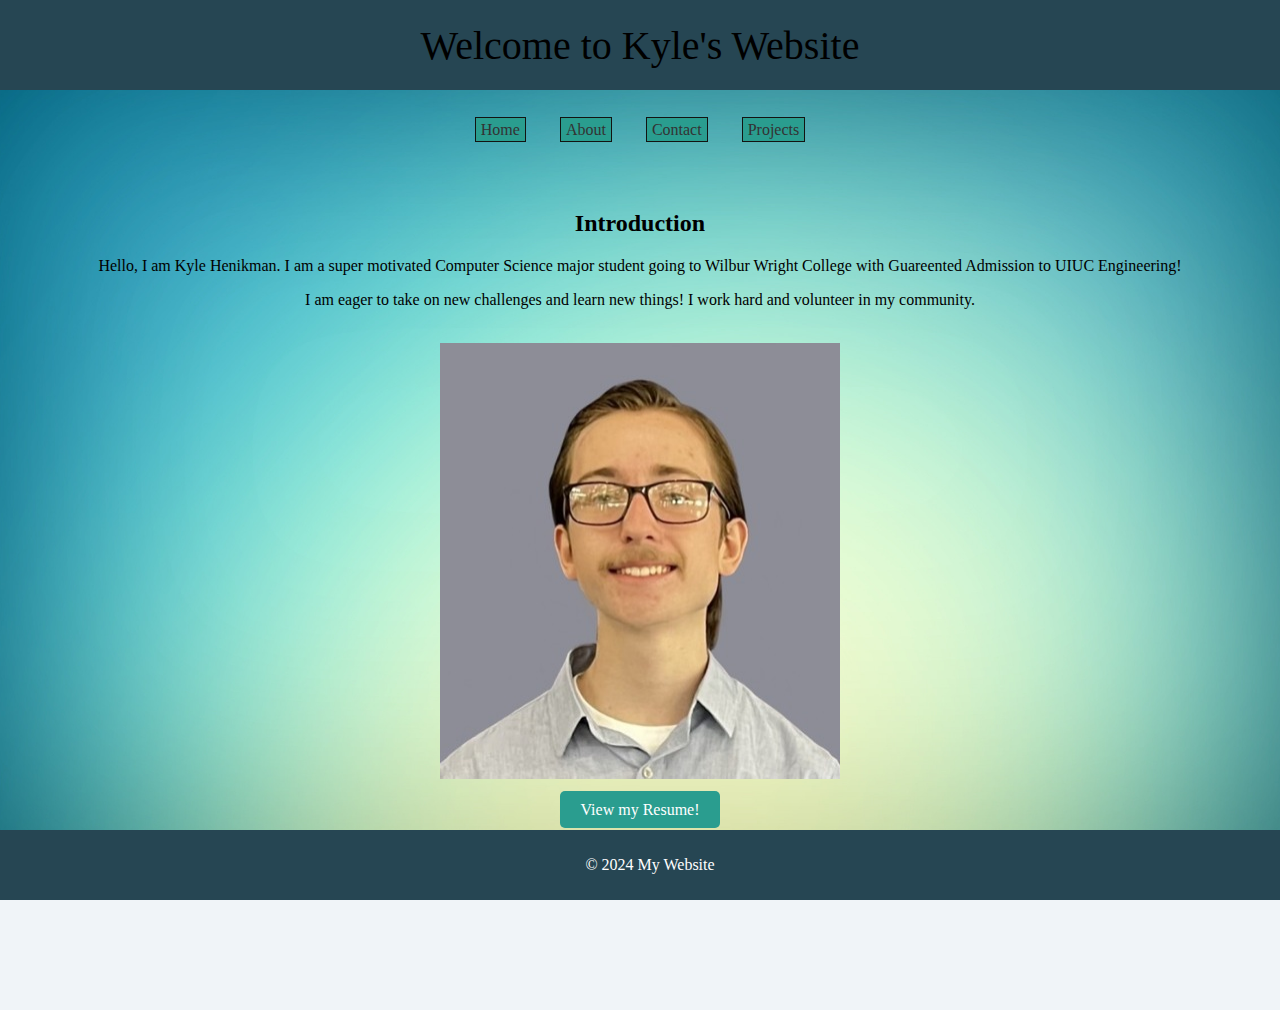
==== index.html @ 340f6f2b "Website Contents #1" ====
<!DOCTYPE html>
<html lang="en">
<head>
    <meta charset="UTF-8">
    <meta name="viewport" content="width=device-width, initial-scale=1.0">
    <title>My Website</title>
    <link rel="stylesheet" href="stylesProjects.css"> <!-- Link to CSS file -->
    <style>

.resume-button {
        background-color: #2A9D8F;
        color: white;
        padding: 10px 20px;
        border-radius: 5px;
        text-decoration: none;
        transition: background-color 0.3s ease;
}

.resume-button:hover {
        background-color: #121311;
        color: #2A9D8F;
}

#about {
    height: 800px;
}

    </style>

</head>
<body>
    <header>
        <p>Welcome to Kyle's Website</p>
    </header>
    <nav>
        <ul>
            <li><a href="index.html">Home</a></li>
            <li><a href="about.html">About</a></li>
            <li><a href="contact.html">Contact</a></li>
            <li><a href="projects.html">Projects</a></li>
        </ul>
    </nav>

    
        <!-- Contact Section -->
        <!-- <section id="contact">
            <h2>Contact</h2>
            <p>This is the contact section of the website.</p>
        </section> -->
        <section id="about">
            <h2>Introduction</h2>
            <p>Hello, I am Kyle Henikman. I am a super motivated Computer Science major student going to Wilbur Wright College with Guareented Admission to UIUC Engineering!
            <br>    
            <p>I am eager to take on new challenges and learn new things! I work hard and volunteer in my community.</p>
            <br>
            <img src = "images/portrait.jpeg" width=400 height=436</img>
            <br>
            <br>
            <a href="documents/Kyle Henikman's Resume.pdf" class= "resume-button">View my Resume!</a>
            <!-- <img src = "https://tse1.mm.bing.net/th?id=OIP.hU3YlVUVxAgDOyTbfyptGgHaFj&pid=Api"</img> -->
            
        </section>
    <footer>
        <p>© 2024 My Website</p>
    </footer>
</body>
</html>
---- stylesProjects.css ----
body {
    font-family: Lato, Roboto; /* These are the fonts of google therefore the most readable */
    margin: 0;
    padding: 0;
    background-color: #f0f4f8;
    height: 750px;


        background-image: url('images/background9.jpg');
        /* height: 500px; */
        /* Parrallax Effect */
        background-attachment: fixed;
        background-position: center;
        background-repeat: no-repeat;
        background-size: cover;
    

}

header {
    font-family: Lato, Roboto; /* These are the fonts of google therefore the most readable */
    background-color: #264653;
    text-align: center;
    align-items: center; /* Center vertically */
    display: flex; /* Corrected display property */
    justify-content: center; /* Center horizontally */
    padding: 20px;
    font-size: 40px;
    color: black;
    height: 50px; /* Increased height for better vertical centering */
}

nav ul {
    color:#2A9D8F;
    text-decoration: none;
    list-style-type: none;
    padding: 0;
    text-align: center;
    /* border: 2px solid #121311;
    border-radius: 5px; */
}

nav ul li {
    text-decoration: none;
    display: inline-block;
    margin: 15px;
    

    
}

/* Style the link color */
.custom-link {
    color: #2A9D8F;              /* Set your preferred link color */
    text-decoration: none;       /* Remove the underline */
}

/* Remove purple color when the link has been visited */
.custom-link:visited {
    color: #2A9D8F;              /* Ensure visited link keeps the same color */
    text-decoration: none;       /* Ensure no underline for visited links */
}


nav ul li a {
    text-decoration: none;
    padding-top: 3px;  /* Adds 20px of padding to the top */
    padding-bottom: 3px; /* Adds 30px of padding to the bottom */
    padding-left: 5px;
    padding-right: 5px;
    background-color: #2A9D8F;
    border: 1px solid #121311;
    color: #333;
}

nav ul li a:hover { 
    text-decoration: none;
    background-color: #121311; /* Change background color on hover */
    color: #2A9D8F; /* Change text color on hover */
    transition: background-color 0.3s ease; /* Transition between hover goes so hard */
}



section {
    padding: 20px;
    text-align: center;
}

footer {
    font-family: Lato, Roboto; /* These are the fonts of google therefore the most readable */
    background-color: #264653;
    color: white;
    text-align: center;
    padding: 10px;
    position: fixed;
    bottom: 0;
    width: 100%;
}
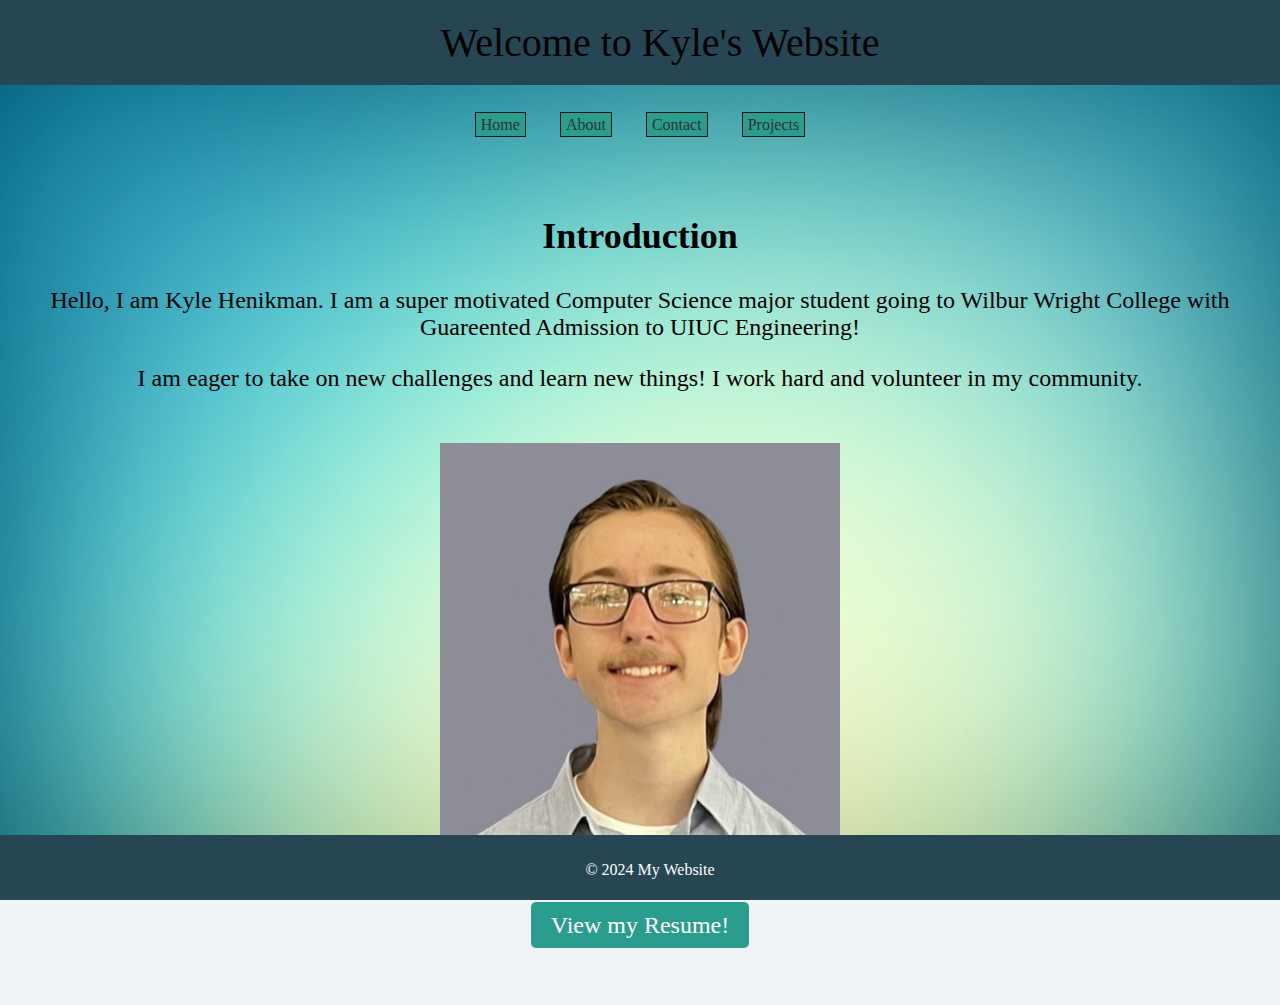
==== commit 7f19e22e: "website test update #2" ====
--- a/index.html
+++ b/index.html
@@ -23,6 +23,8 @@
 
 #about {
     height: 800px;
+    font-size: 1.5rem; /* 1.5 times the root font size (usually 16px by default) */
+
 }
 
     </style>
--- a/stylesProjects.css
+++ b/stylesProjects.css
@@ -27,7 +27,8 @@
     padding: 20px;
     font-size: 40px;
     color: black;
-    height: 50px; /* Increased height for better vertical centering */
+    height: 5vh; /* 100% of the viewport's height */
+    width: 100%; /* 100% of the viewport's width */
 }
 
 nav ul {
@@ -95,5 +96,7 @@
     padding: 10px;
     position: fixed;
     bottom: 0;
+    height: 5vh; /* 100% of the viewport's height */
+    
     width: 100%;
 }
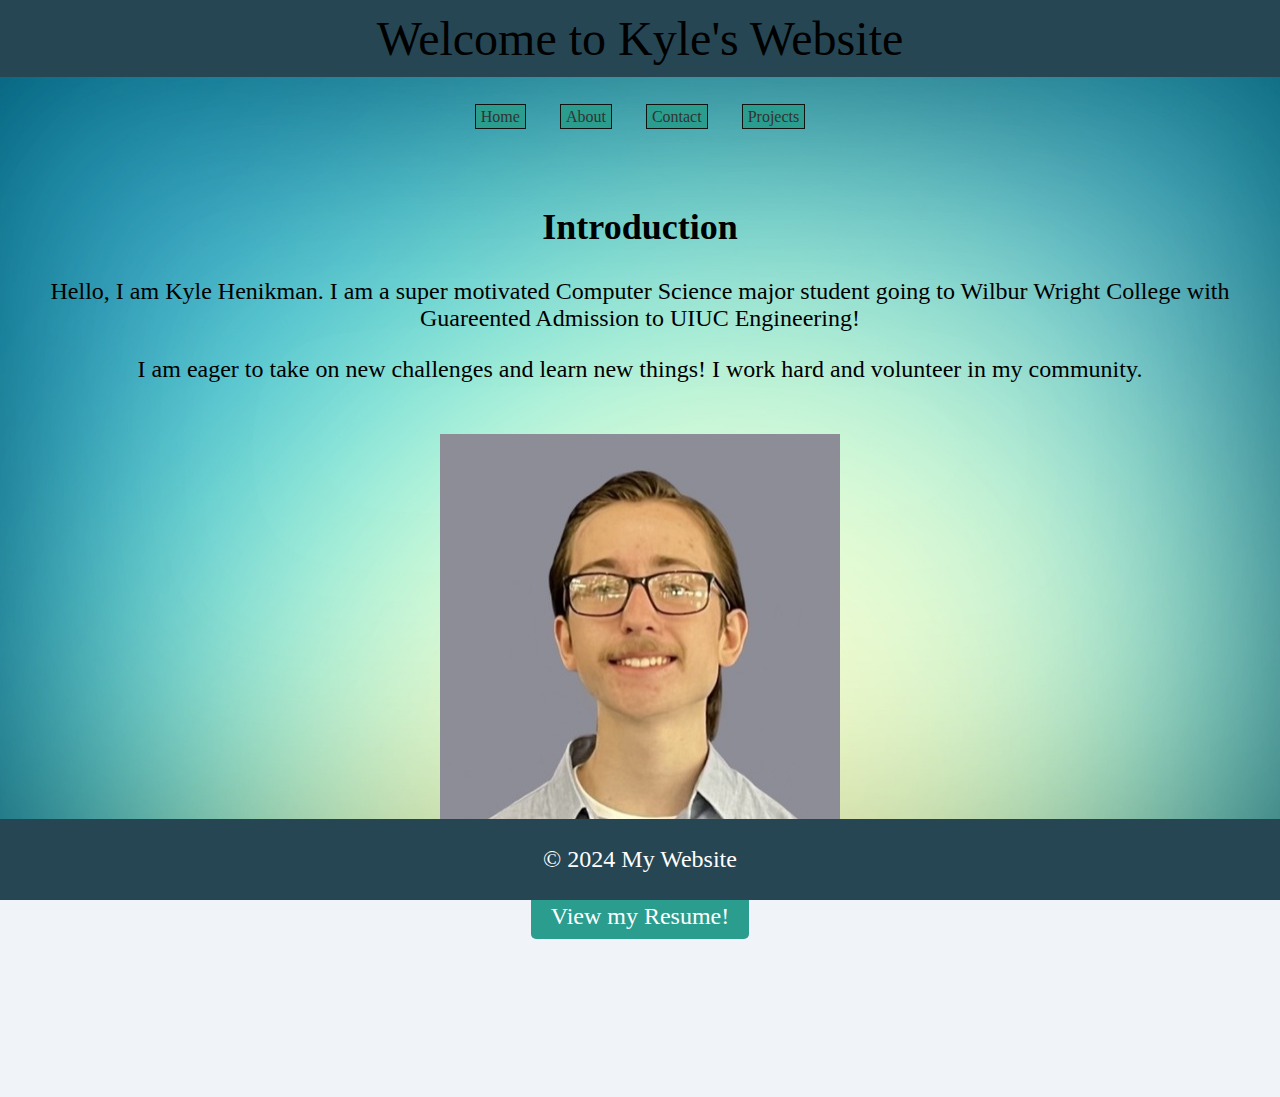
==== commit 14e37b82: "UI Adjustment #4" ====
--- a/index.html
+++ b/index.html
@@ -22,8 +22,11 @@
 }
 
 #about {
-    height: 800px;
+    height: 100vh;
     font-size: 1.5rem; /* 1.5 times the root font size (usually 16px by default) */
+
+    padding: 20px;
+    text-align: center;
 
 }
 
--- a/stylesProjects.css
+++ b/stylesProjects.css
@@ -3,8 +3,8 @@
     margin: 0;
     padding: 0;
     background-color: #f0f4f8;
-    height: 750px;
-
+    height: 50vh;
+    width: 100%;
 
         background-image: url('images/background9.jpg');
         /* height: 500px; */
@@ -24,12 +24,32 @@
     align-items: center; /* Center vertically */
     display: flex; /* Corrected display property */
     justify-content: center; /* Center horizontally */
-    padding: 20px;
-    font-size: 40px;
+    padding: 2vh;
+    font-size: 3rem;
     color: black;
-    height: 5vh; /* 100% of the viewport's height */
-    width: 100%; /* 100% of the viewport's width */
+    
+    height: 9%; /* 100% of the viewport's height */
+    max-width: 100%; /* 100% of the viewport's width */
 }
+
+footer {
+    font-family: Lato, Roboto; /* These are the fonts of google therefore the most readable */
+    font-size: 1.5rem;
+    background-color: #264653;
+    color: white;
+    text-align: center;
+    align-items: center; /* Center vertically */
+    justify-content: center; /* Center horizontally */
+    display: flex; /* Corrected display property */
+    padding: 2vh, 0;
+    position: fixed;
+    bottom: 0;
+    
+    height: 9%; /* 100% of the viewport's height */
+    width: 100%; /* Take up full width */
+    max-width: 100%;
+}
+
 
 nav ul {
     color:#2A9D8F;
@@ -83,20 +103,9 @@
 
 
 
-section {
+/* section {
     padding: 20px;
     text-align: center;
-}
+} */
 
-footer {
-    font-family: Lato, Roboto; /* These are the fonts of google therefore the most readable */
-    background-color: #264653;
-    color: white;
-    text-align: center;
-    padding: 10px;
-    position: fixed;
-    bottom: 0;
-    height: 5vh; /* 100% of the viewport's height */
-    
-    width: 100%;
-}
+
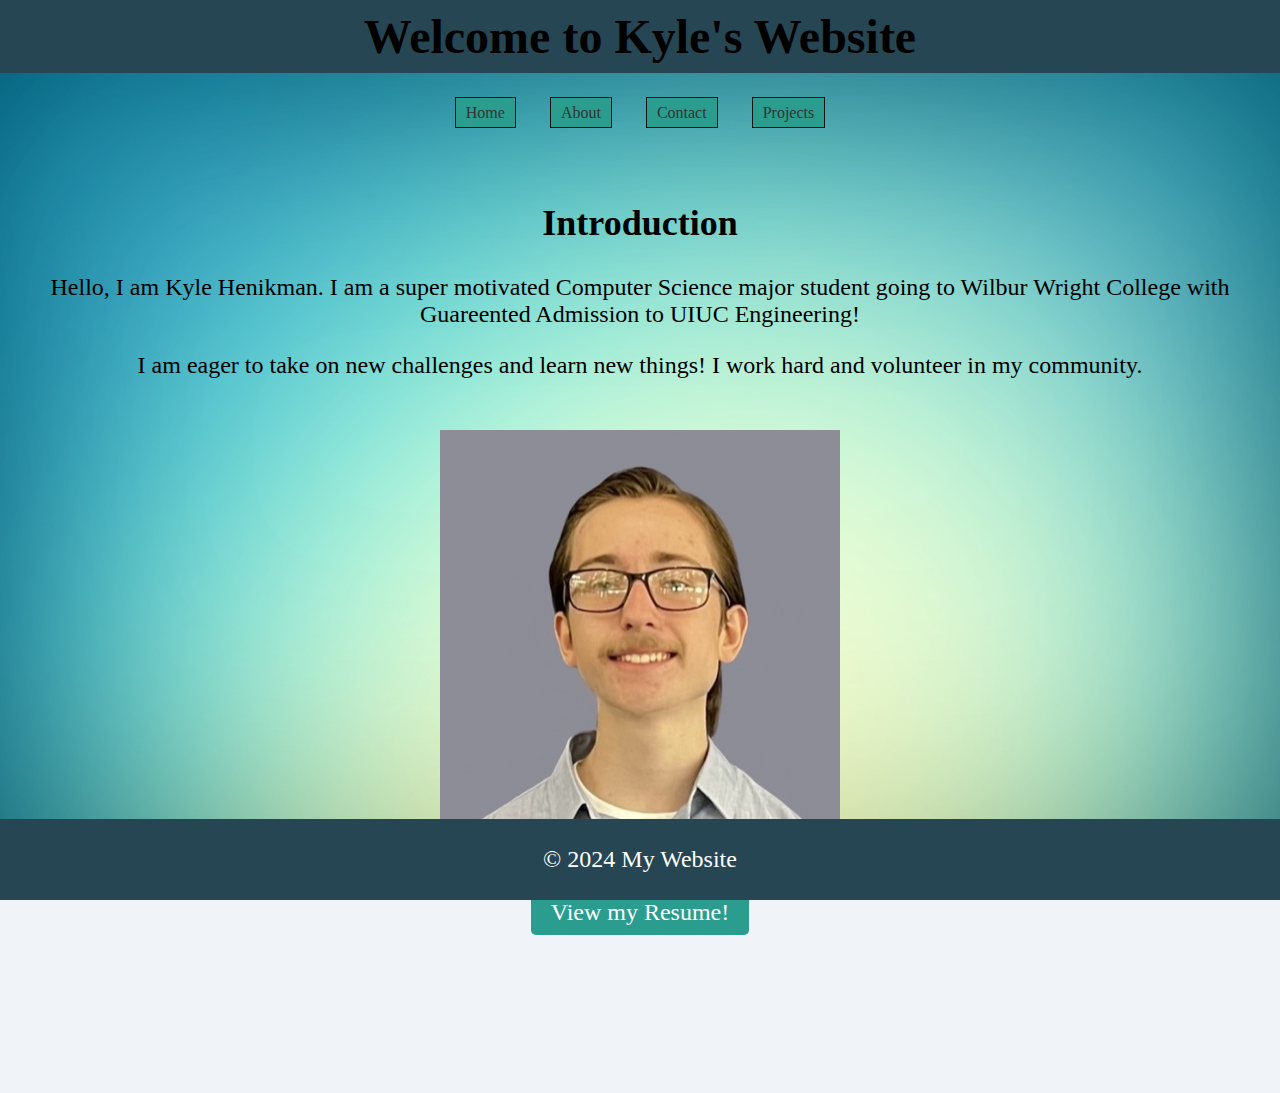
==== commit f0c2df2d: "Mobile Fix #11" ====
--- a/index.html
+++ b/index.html
@@ -2,7 +2,7 @@
 <html lang="en">
 <head>
     <meta charset="UTF-8">
-    <meta name="viewport" content="width=device-width, initial-scale=1.0">
+    <meta name="viewport" content="width=device-width, initial-scale=0.5">
     <title>My Website</title>
     <link rel="stylesheet" href="stylesProjects.css"> <!-- Link to CSS file -->
     <style>
@@ -35,7 +35,7 @@
 </head>
 <body>
     <header>
-        <p>Welcome to Kyle's Website</p>
+        <p><b>Welcome to Kyle's Website</b></p>
     </header>
     <nav>
         <ul>
--- a/stylesProjects.css
+++ b/stylesProjects.css
@@ -24,11 +24,12 @@
     align-items: center; /* Center vertically */
     display: flex; /* Corrected display property */
     justify-content: center; /* Center horizontally */
-    padding: 2vh;
+    padding: 1.0rem;
     font-size: 3rem;
     color: black;
-    
+    white-space: nowrap; /* Prevents text from wrapping */
     height: 9%; /* 100% of the viewport's height */
+
     max-width: 100%; /* 100% of the viewport's width */
 }
 
@@ -44,7 +45,7 @@
     padding: 2vh, 0;
     position: fixed;
     bottom: 0;
-    
+    white-space: nowrap; /* Prevents text from wrapping */
     height: 9%; /* 100% of the viewport's height */
     width: 100%; /* Take up full width */
     max-width: 100%;
@@ -85,10 +86,10 @@
 
 nav ul li a {
     text-decoration: none;
-    padding-top: 3px;  /* Adds 20px of padding to the top */
-    padding-bottom: 3px; /* Adds 30px of padding to the bottom */
-    padding-left: 5px;
-    padding-right: 5px;
+    padding-top: 6px;  /* Adds 20px of padding to the top */
+    padding-bottom: 6px; /* Adds 30px of padding to the bottom */
+    padding-left: 10px;
+    padding-right: 10px;
     background-color: #2A9D8F;
     border: 1px solid #121311;
     color: #333;
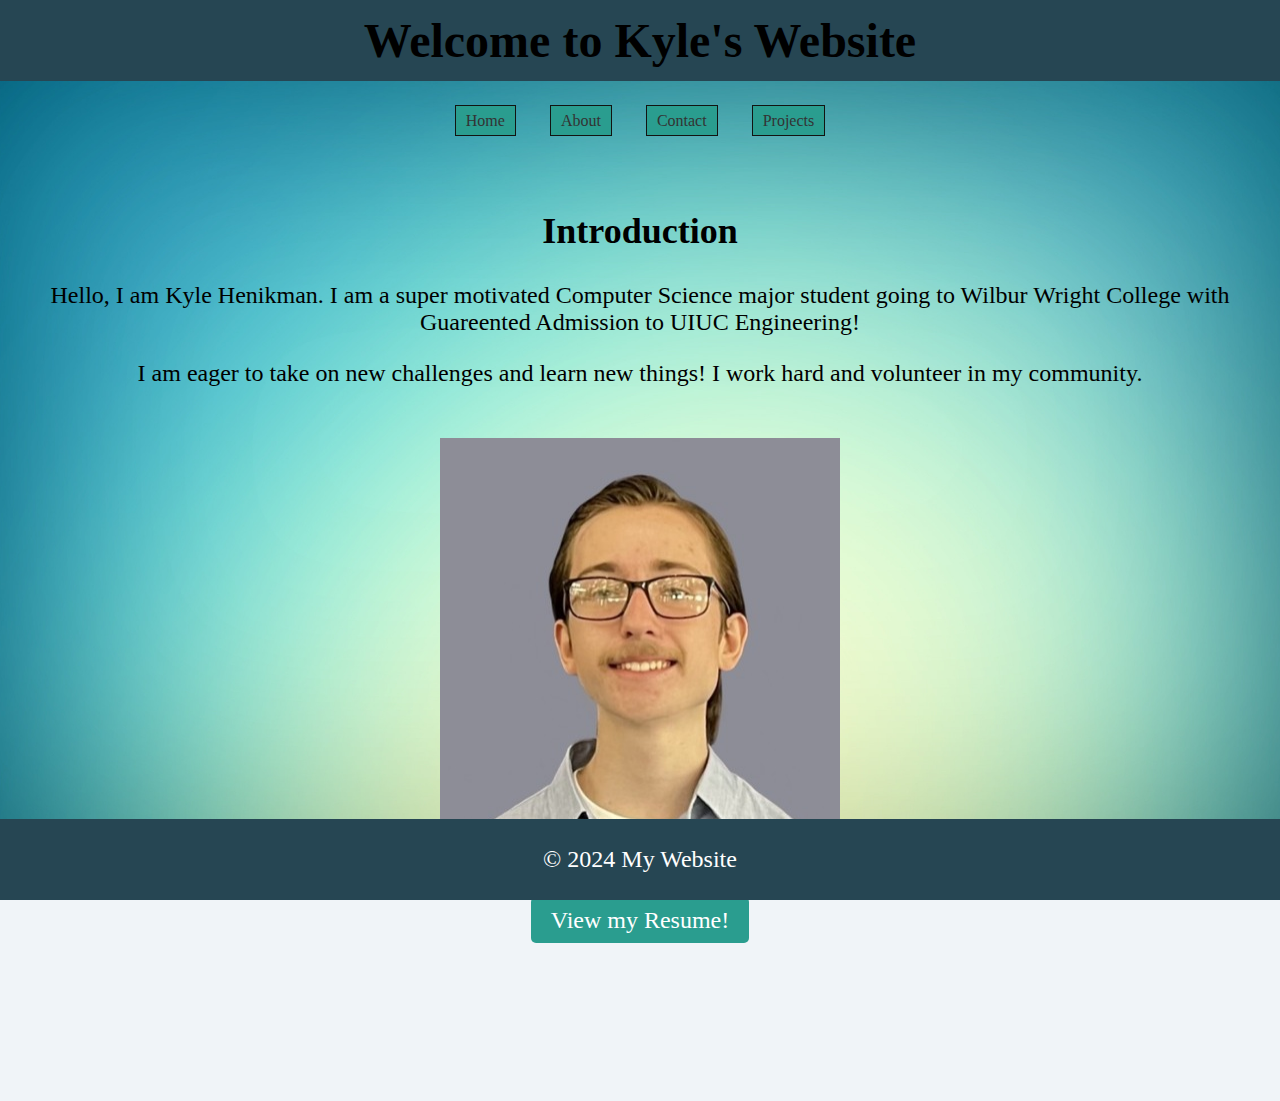
==== commit 0d34fd6c: "Screen Size Fix #13" ====
--- a/index.html
+++ b/index.html
@@ -2,8 +2,8 @@
 <html lang="en">
 <head>
     <meta charset="UTF-8">
-    <meta name="viewport" content="width=device-width, initial-scale=0.5">
-    <title>My Website</title>
+    <meta name="viewport" content="width=device-width, initial-scale=1.0">
+    <title>Index Page</title>
     <link rel="stylesheet" href="stylesProjects.css"> <!-- Link to CSS file -->
     <style>
 
--- a/stylesProjects.css
+++ b/stylesProjects.css
@@ -3,7 +3,7 @@
     margin: 0;
     padding: 0;
     background-color: #f0f4f8;
-    height: 50vh;
+    height: 60vh;
     width: 100%;
 
         background-image: url('images/background9.jpg');
